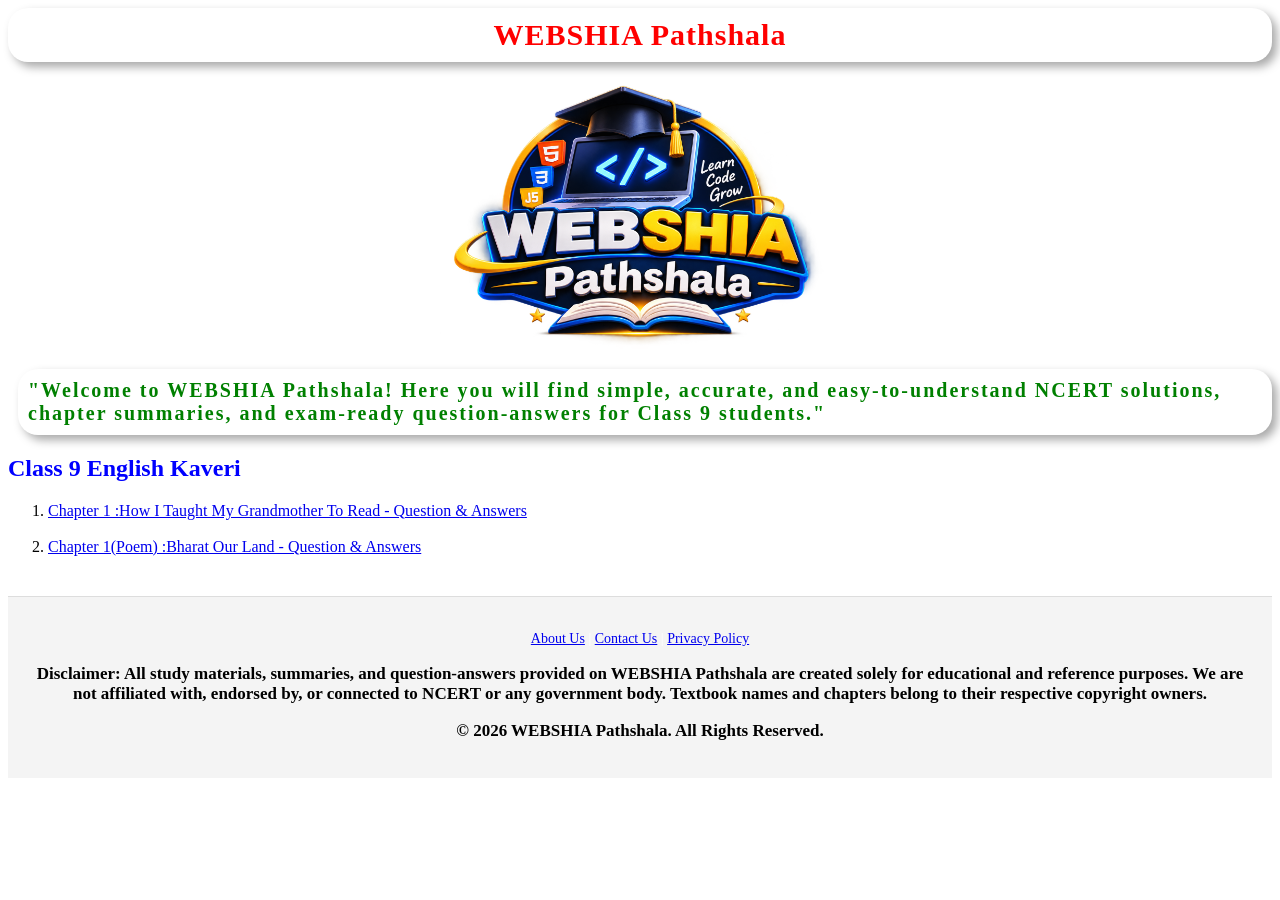
==== index.html @ f4bc7f5b "update" ====
<head>
  <meta charset="UTF-8">
  <meta name="viewport" content="width=device-width, initial-scale=1">
  <title>WEBSHIA Pathshala | Free NCERT Class 9 solutions, summary & Notes</title>
  <meta name="description" content="Get home page of WEBSHIA Pathshala.">
  
  <meta property="og:site_name" content="WEBSHIA Pathshala">
  <meta name="application-name" content="WEBSHIA Pathshala">

  <link rel="icon" type="image/png" href="https://github.io">
  <link rel="apple-touch-icon" href="https://github.io">
  <link rel="stylesheet" href="index.css">

  <script type="application/ld+json">
  {
    "@context": "https://schema.org",
    "@type": "WebSite",
    "name": "WEBSHIA Pathshala",
    "url": "https://github.io"
  }
  </script>
</head>



<body>
  <h1>WEBSHIA Pathshala</h1>
<img src="logo1.png" alt="Meri website ki photo" class="center-img">

  <p class="welcome">
  "Welcome to WEBSHIA Pathshala! Here you will find simple, accurate, and easy-to-understand NCERT solutions, chapter summaries, and exam-ready question-answers for Class 9 students."
  </p>
  <h2>Class 9 English Kaveri</h2>
  <ol>
    <li><a href="How-I-Taught-My-Grandmother-To-Read.html">Chapter 1 :How I Taught My Grandmother To Read - Question & Answers</a></li>
    <br>
    <li><a href="Bharat-Our-Land.html">Chapter 1(Poem) :Bharat Our Land - Question & Answers </a></li>
  </ol>
   
   <footer style="margin-top: 40px; padding: 20px; background-color:#f4f4f4;text-align: center; font-size: 14px; color:white; border-top: 1px solid #ddd;">
<p>
  
  <a href="about.html">About Us</a> | 
  <a href="contact.html">Contact Us</a> | 
  <a href="privacy-policy.html">Privacy Policy</a>
</p>

  <p class="disclaimer"><strong>Disclaimer:</strong> All study materials, summaries, and question-answers provided on <strong>WEBSHIA Pathshala</strong> are created solely for educational and reference purposes. We are not affiliated with, endorsed by, or connected to NCERT or any government body. Textbook names and chapters belong to their respective copyright owners.</p>
  <p class="disclaimer">&copy; 2026 WEBSHIA Pathshala. All Rights Reserved.</p>
</footer>

</body>

</html>
---- index.css ----
body{
  background-color:white;
}
h1{
  font-family:georgia;
  background-color:white;
  padding:10px;
  color:red;
  text-align:center;
  font-size:30px;
  border-radius:20px;
  box-shadow:5px 5px 10px darkgray;
  letter-spacing:1px;
  z-index:0;
}
h2{
  color: blue;
  font-family:georgia;
}
.welcome{
  color:green;
  letter-spacing:2px;
  font-family:georgia;
  padding:10px;
  margin-left:10px;
  border-radius:20px;
  box-shadow:5px 5px 10px darkgray;
  z-index:1;
  font-weight:bold;
  font-size:20px;
  
  
}
.disclaimer{
  font-size:17px;
  color: #000;
  font-weight:bold;
}

.center-img {
  display: block;
  margin-left: auto;
  margin-right: auto;
  width: 100%;        /* Mobile par poori fit rahegi */
  max-width: 400px;   /* Desktop par 400px se zyada badi nahi hogi */
  height: auto;       /* Image pichkegi ya khichegi nahi (aspect ratio sahi rahega) */
}
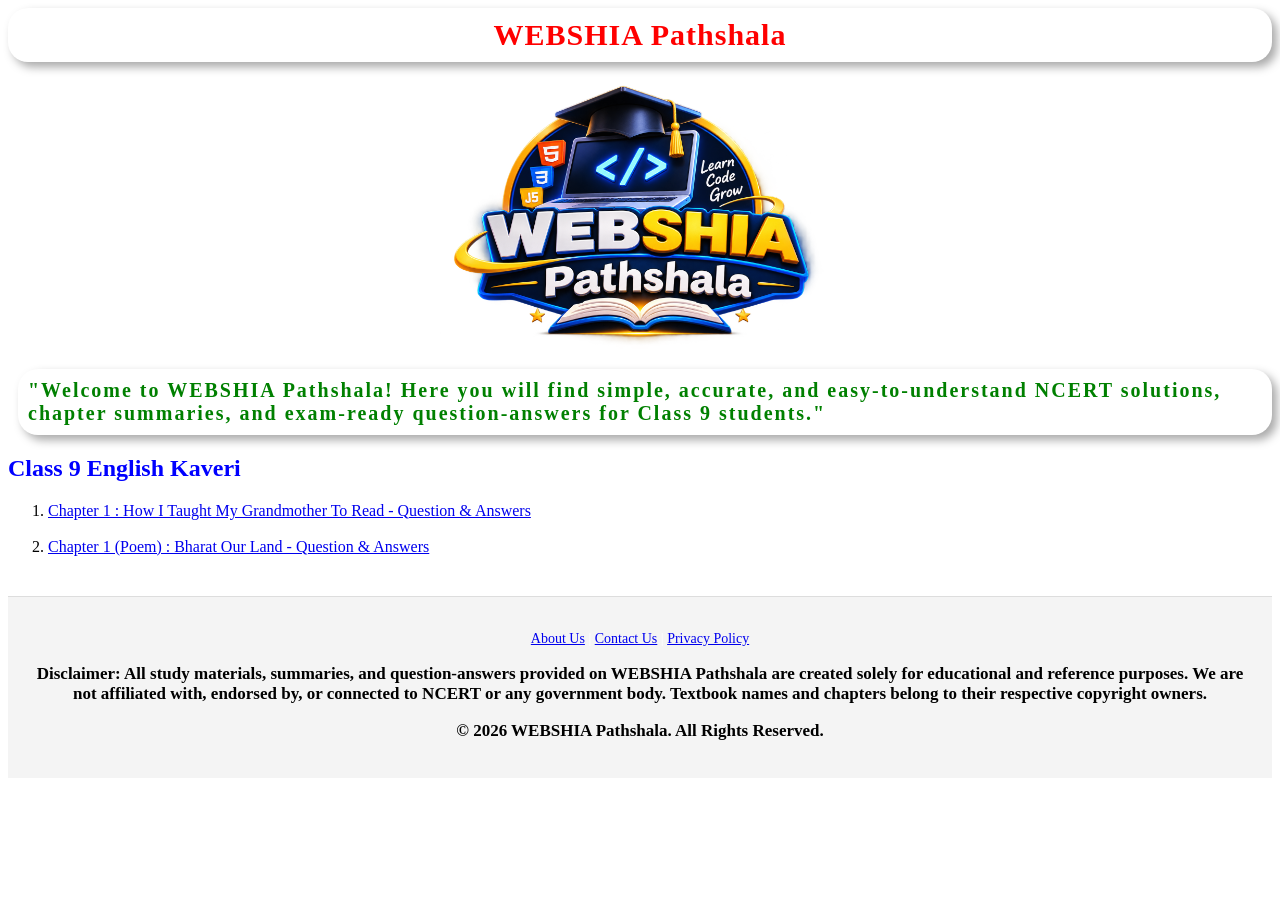
==== commit 0eeb31a5: "update" ====
--- a/index.html
+++ b/index.html
@@ -26,16 +26,16 @@
 
 <body>
   <h1>WEBSHIA Pathshala</h1>
-<img src="logo1.png" alt="Meri website ki photo" class="center-img">
+<img src="logo1.png" alt="Banner of WEBSHIA Pathshala" class="center-img">
 
   <p class="welcome">
   "Welcome to WEBSHIA Pathshala! Here you will find simple, accurate, and easy-to-understand NCERT solutions, chapter summaries, and exam-ready question-answers for Class 9 students."
   </p>
   <h2>Class 9 English Kaveri</h2>
   <ol>
-    <li><a href="How-I-Taught-My-Grandmother-To-Read.html">Chapter 1 :How I Taught My Grandmother To Read - Question & Answers</a></li>
+    <li><a href="How-I-Taught-My-Grandmother-To-Read.html">Chapter 1 : How I Taught My Grandmother To Read - Question & Answers</a></li>
     <br>
-    <li><a href="Bharat-Our-Land.html">Chapter 1(Poem) :Bharat Our Land - Question & Answers </a></li>
+    <li><a href="Bharat-Our-Land.html">Chapter 1 (Poem) : Bharat Our Land - Question & Answers </a></li>
   </ol>
    
    <footer style="margin-top: 40px; padding: 20px; background-color:#f4f4f4;text-align: center; font-size: 14px; color:white; border-top: 1px solid #ddd;">
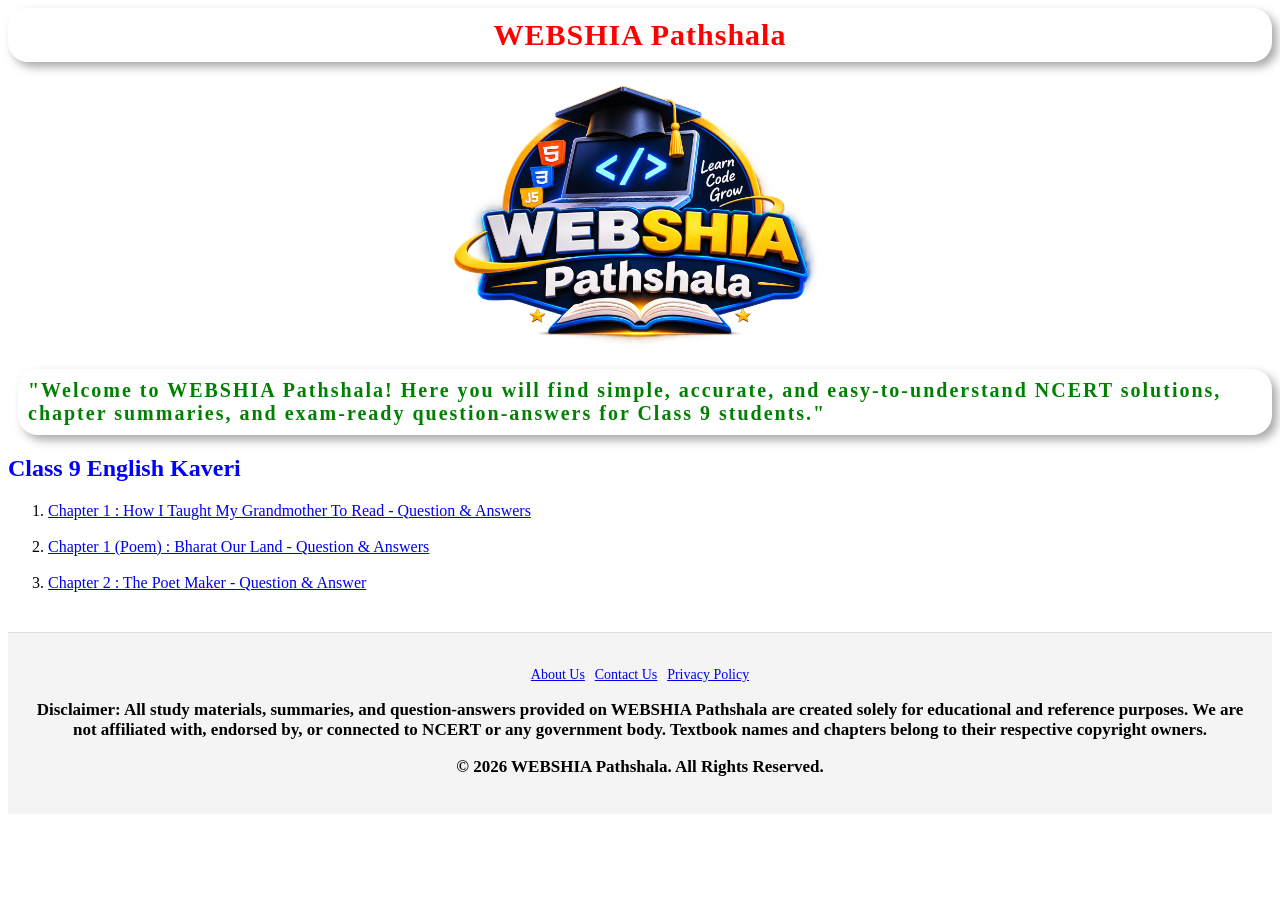
==== commit f6ac16c8: "update" ====
--- a/index.html
+++ b/index.html
@@ -36,6 +36,8 @@
     <li><a href="How-I-Taught-My-Grandmother-To-Read.html">Chapter 1 : How I Taught My Grandmother To Read - Question & Answers</a></li>
     <br>
     <li><a href="Bharat-Our-Land.html">Chapter 1 (Poem) : Bharat Our Land - Question & Answers </a></li>
+    <br>
+    <li><a href="The-Pot-Maker.html">Chapter 2 : The Poet Maker - Question & Answer</a></li>
   </ol>
    
    <footer style="margin-top: 40px; padding: 20px; background-color:#f4f4f4;text-align: center; font-size: 14px; color:white; border-top: 1px solid #ddd;">
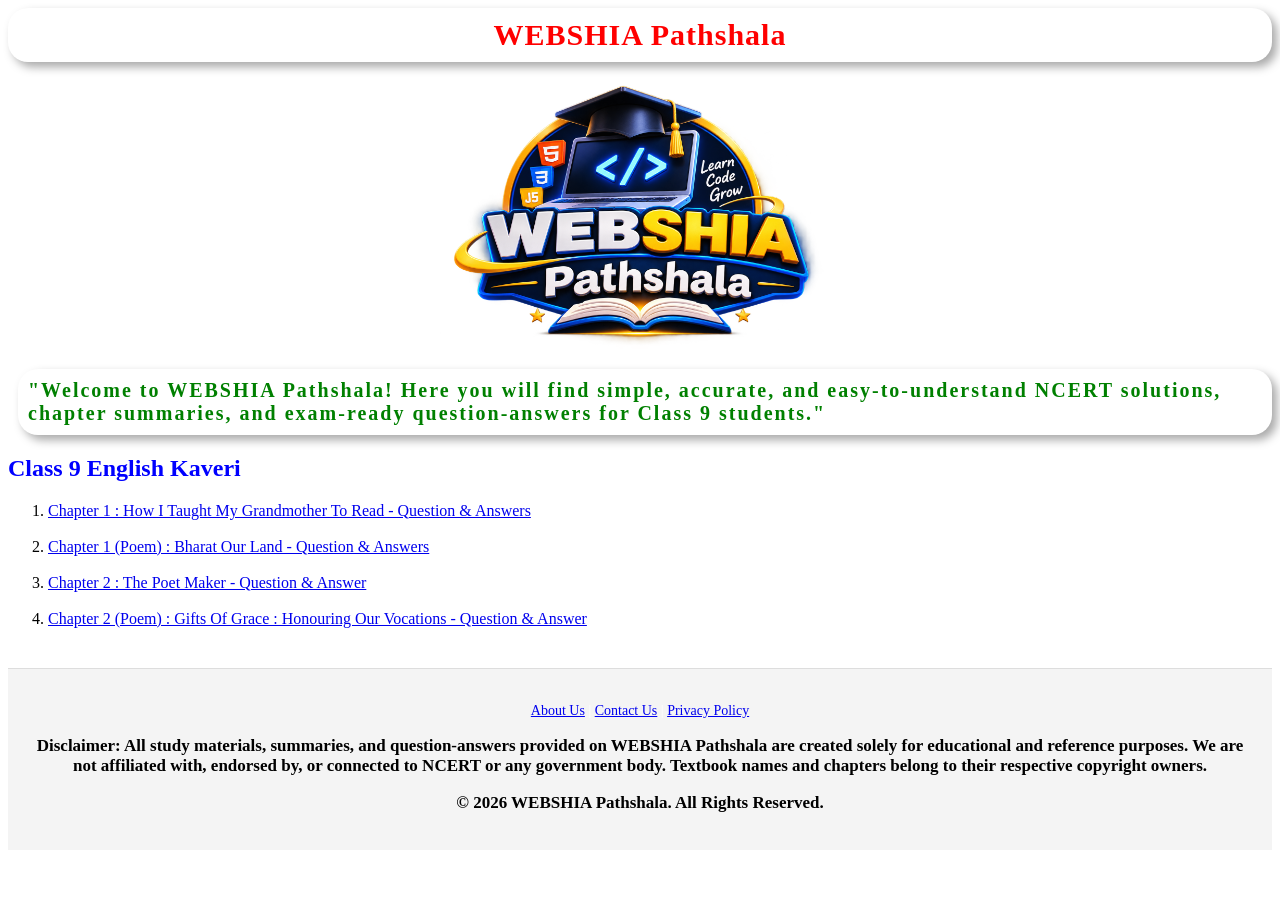
==== commit 63ff4e43: "update" ====
--- a/index.html
+++ b/index.html
@@ -38,6 +38,8 @@
     <li><a href="Bharat-Our-Land.html">Chapter 1 (Poem) : Bharat Our Land - Question & Answers </a></li>
     <br>
     <li><a href="The-Pot-Maker.html">Chapter 2 : The Poet Maker - Question & Answer</a></li>
+    <br>
+    <li><a href="Gifts-Of-Grace.html">Chapter 2 (Poem) : Gifts Of Grace : Honouring Our Vocations - Question & Answer</a></li>
   </ol>
    
    <footer style="margin-top: 40px; padding: 20px; background-color:#f4f4f4;text-align: center; font-size: 14px; color:white; border-top: 1px solid #ddd;">
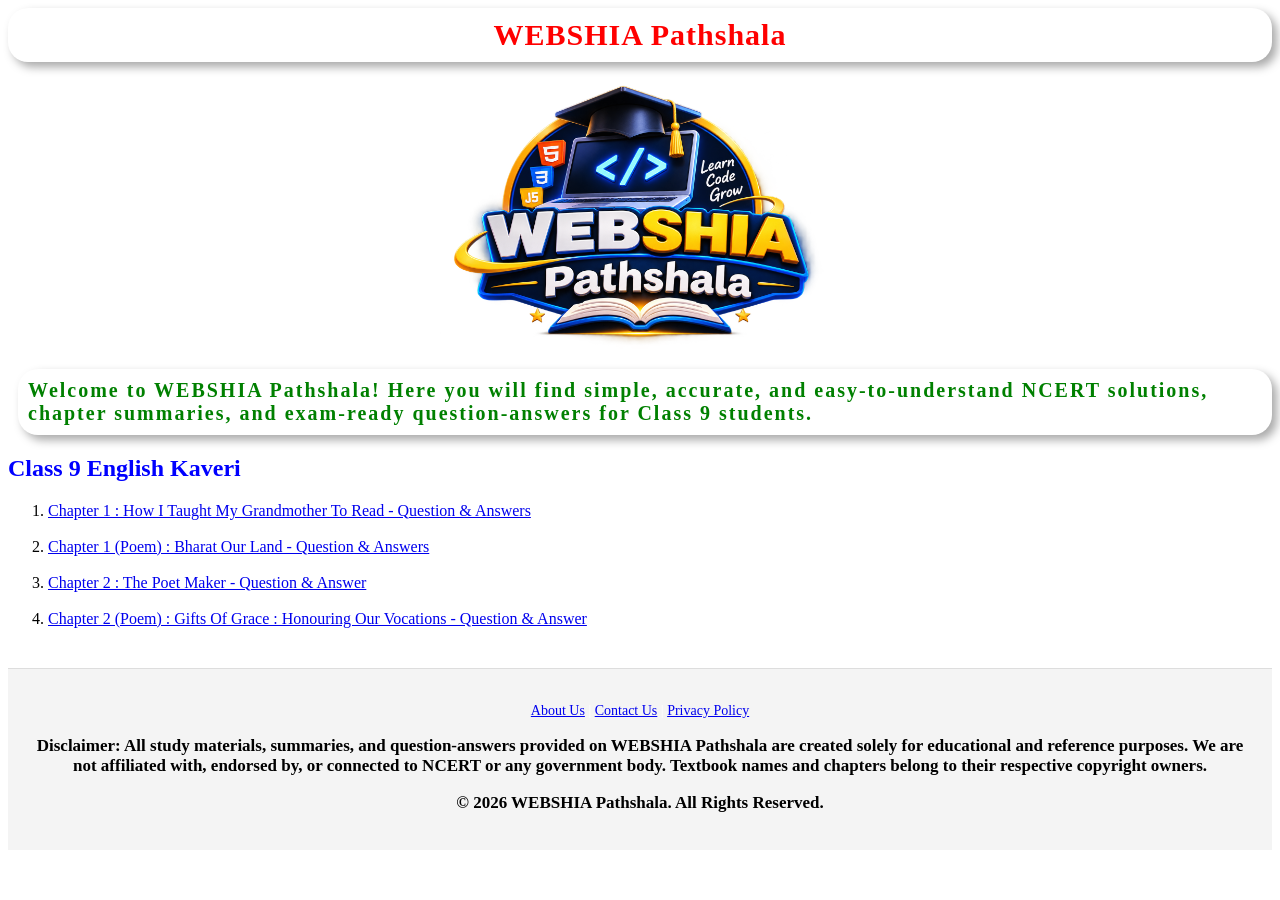
==== commit 9cb2acb3: "update" ====
--- a/index.html
+++ b/index.html
@@ -29,7 +29,7 @@
 <img src="logo1.png" alt="Banner of WEBSHIA Pathshala" class="center-img">
 
   <p class="welcome">
-  "Welcome to WEBSHIA Pathshala! Here you will find simple, accurate, and easy-to-understand NCERT solutions, chapter summaries, and exam-ready question-answers for Class 9 students."
+  Welcome to WEBSHIA Pathshala! Here you will find simple, accurate, and easy-to-understand NCERT solutions, chapter summaries, and exam-ready question-answers for Class 9 students.
   </p>
   <h2>Class 9 English Kaveri</h2>
   <ol>
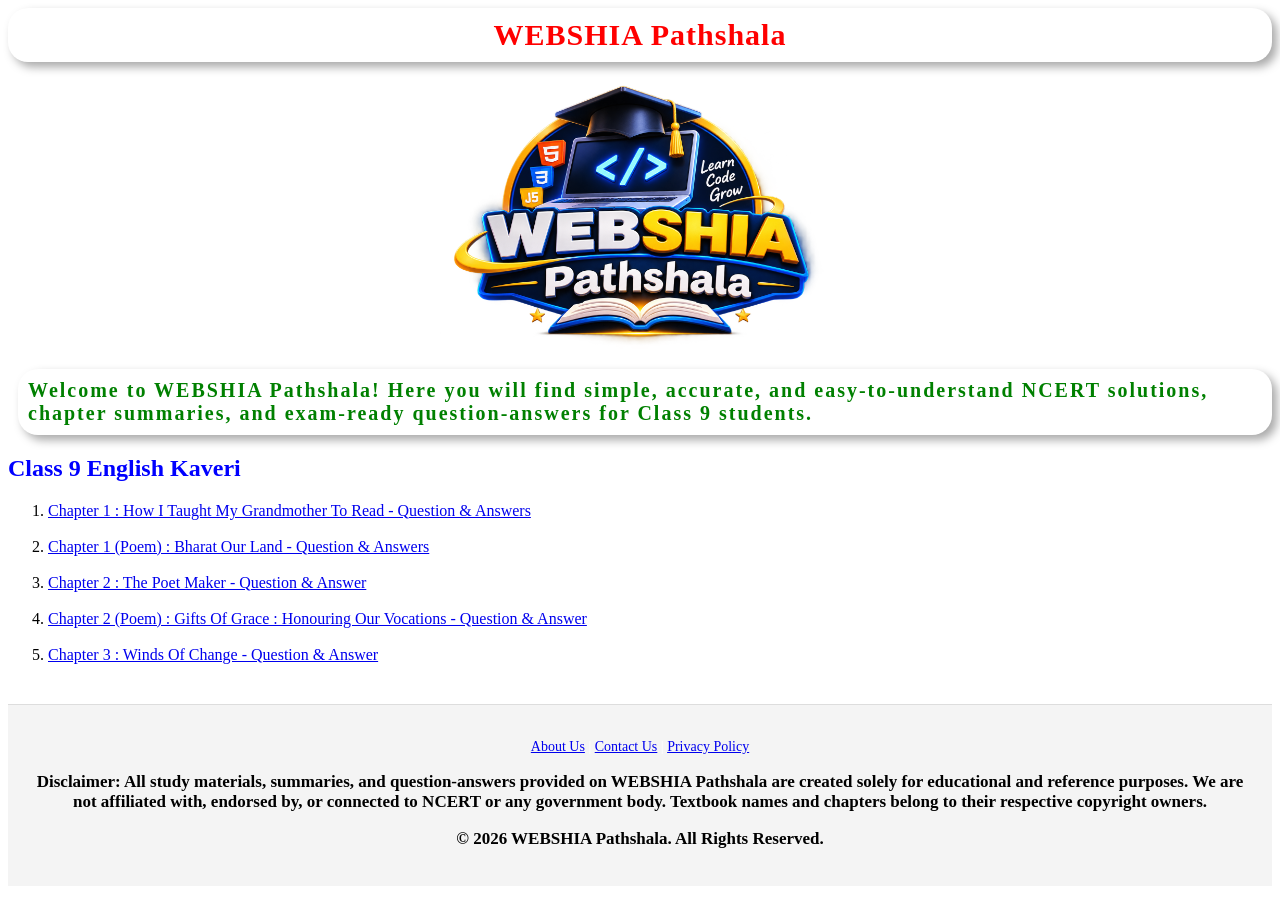
==== commit bfe74a0e: "update" ====
--- a/index.html
+++ b/index.html
@@ -17,7 +17,7 @@
     "@context": "https://schema.org",
     "@type": "WebSite",
     "name": "WEBSHIA Pathshala",
-    "url": "https://github.io"
+    "url": "https://webshiapathshala.github.io/"
   }
   </script>
 </head>
@@ -40,6 +40,8 @@
     <li><a href="The-Pot-Maker.html">Chapter 2 : The Poet Maker - Question & Answer</a></li>
     <br>
     <li><a href="Gifts-Of-Grace.html">Chapter 2 (Poem) : Gifts Of Grace : Honouring Our Vocations - Question & Answer</a></li>
+    <br>
+    <li><a href="Winds-Of-Change.html">Chapter 3 : Winds Of Change - Question & Answer</a></li>
   </ol>
    
    <footer style="margin-top: 40px; padding: 20px; background-color:#f4f4f4;text-align: center; font-size: 14px; color:white; border-top: 1px solid #ddd;">
